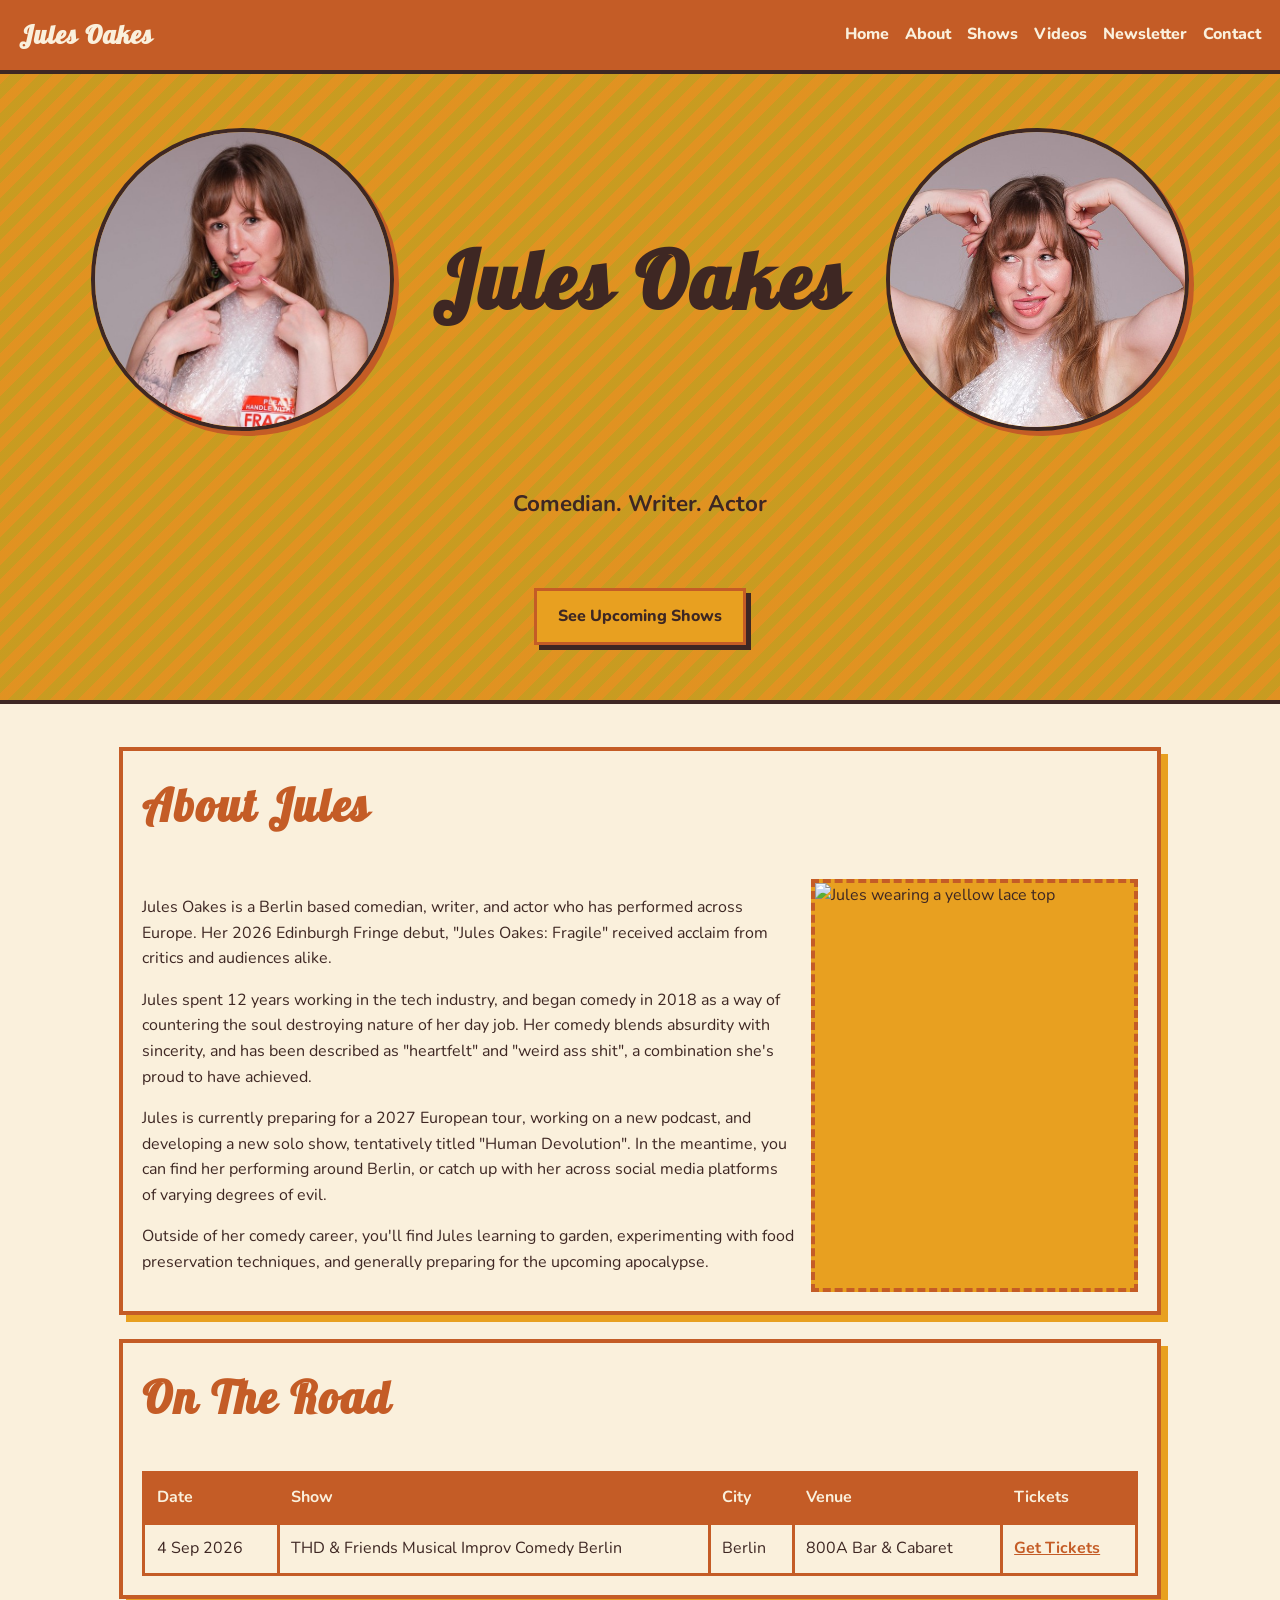
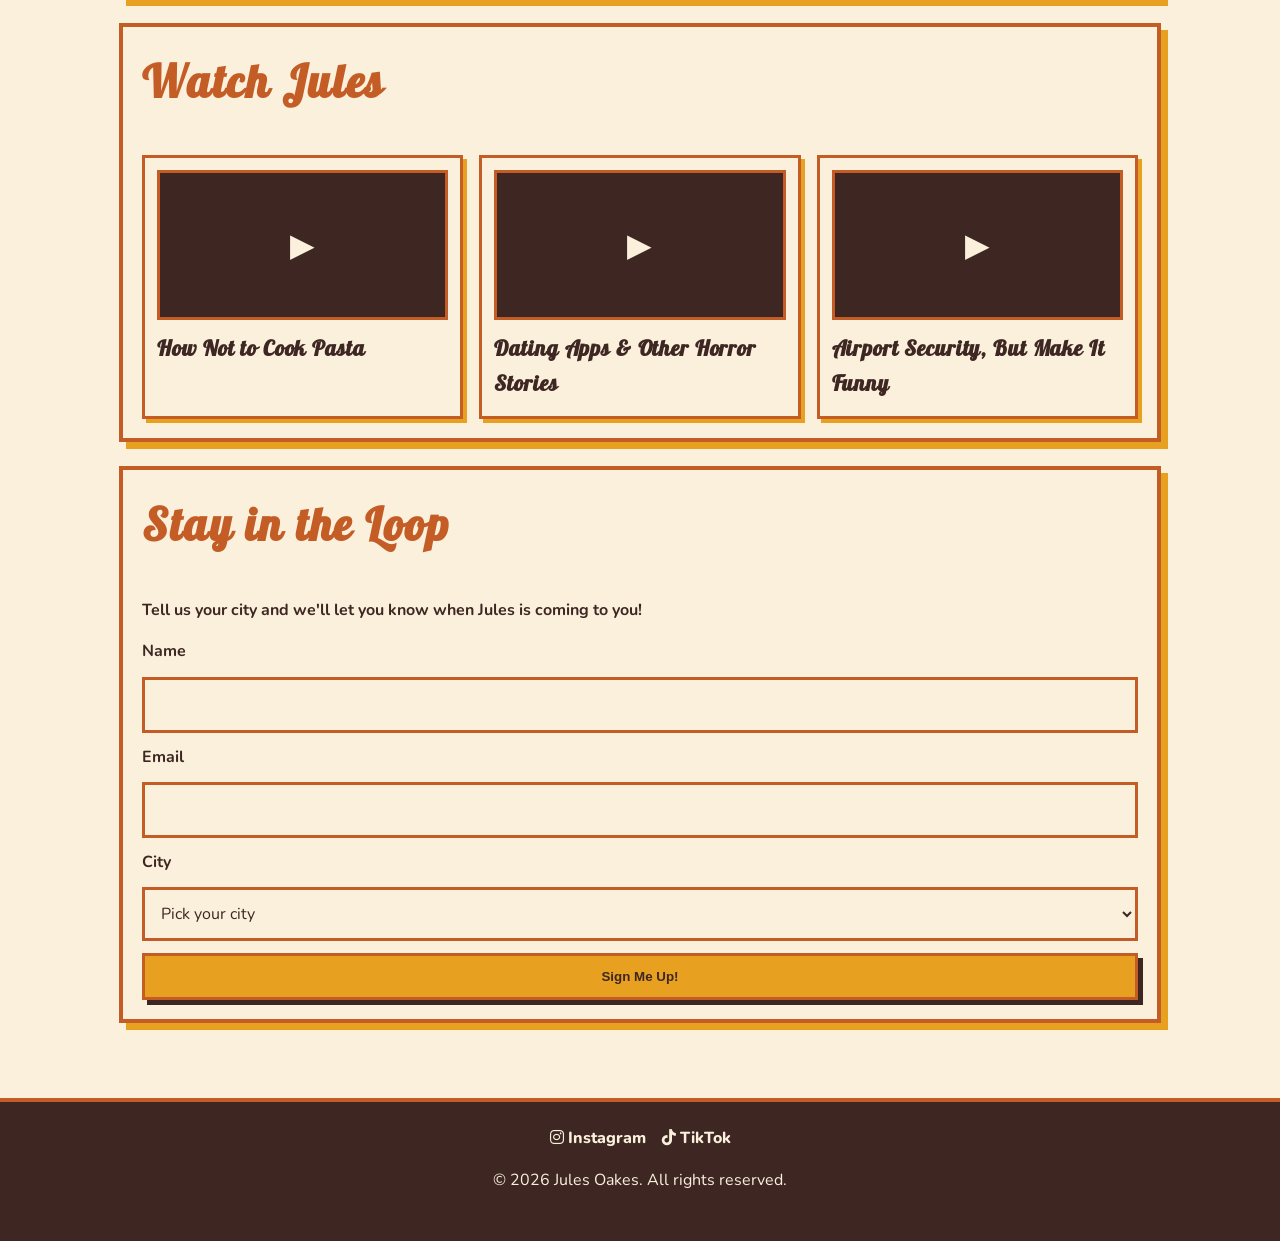
==== index.html @ b09f4544 "updates" ====
<!doctype html>
<html lang="en">
  <head>
    <meta charset="UTF-8" />
    <meta name="viewport" content="width=device-width, initial-scale=1.0" />
    <title>Jules Oakes | Standup Comedian</title>
    <link rel="preconnect" href="https://fonts.googleapis.com" />
    <link rel="preconnect" href="https://fonts.gstatic.com" crossorigin />
    <link
      href="https://fonts.googleapis.com/css2?family=Lobster&family=Nunito:wght@400;600;800&display=swap"
      rel="stylesheet"
    />
    <link
      rel="stylesheet"
      href="https://cdnjs.cloudflare.com/ajax/libs/font-awesome/6.7.2/css/all.min.css"
      integrity="sha512-Evv84Mr4kqVGRNSgIGL/F/aIDqQb7xQ2vcrdIwxfjThSH8CSR7PBEakCr51Ck+w+/U6swU2Im1vVX0SVk9ABhg=="
      crossorigin="anonymous"
      referrerpolicy="no-referrer"
    />
    <link rel="stylesheet" href="style.css" />
  </head>
  <body>
    <header id="home">
      <nav class="site-nav">
        <a class="logo" href="#home">Jules Oakes</a>
        <ul>
          <li><a href="#home">Home</a></li>
          <li><a href="#about">About</a></li>
          <li><a href="#shows">Shows</a></li>
          <li><a href="#videos">Videos</a></li>
          <li><a href="#newsletter">Newsletter</a></li>
          <li><a href="#contact">Contact</a></li>
        </ul>
      </nav>
      <section class="hero">
        <div class="hero-title">
          <img src="images/left-headshot.jpg" alt="" aria-hidden="true" />
          <h1>Jules Oakes</h1>
          <img src="images/right-headshot.jpg" alt="" aria-hidden="true" />
        </div>
        <p>Comedian. Writer. Actor</p>
        <a class="cta-button" href="#shows">See Upcoming Shows</a>
      </section>
    </header>

    <main>
      <section id="about" class="panel">
        <h2>About Jules</h2>
        <div class="about-content">
          <div>
            <p>
             Jules Oakes is a Berlin based comedian, writer, and actor who has performed across Europe.
             Her 2026 Edinburgh Fringe debut, "Jules Oakes: Fragile" received acclaim from critics and
             audiences alike.
            </p>
            <p>
              Jules spent 12 years working in the tech industry, and began comedy in 2018 as
              a way of countering the soul destroying nature of her day job. Her comedy blends 
               absurdity with sincerity, and has been described as "heartfelt" and "weird ass shit",
              a combination she's proud to have achieved.
            </p>
            <p>
              Jules is currently preparing for a 2027 European tour, working on a new podcast, 
              and developing a new solo show, tentatively titled "Human Devolution". In the meantime, 
              you can find her performing around Berlin, or catch up with her across social media platforms 
              of varying degrees of evil.
            </p>
            <p>
              Outside of her comedy career, you'll find Jules learning to garden, experimenting with food preservation 
              techniques, and generally preparing for the upcoming apocalypse.
            </p>
          </div>
          <div class="photo-placeholder">
            <img src="images/yellow-lace.JPG" alt="Jules wearing a yellow lace top" />
          </div>
        </div>
      </section>

      <section id="shows" class="panel">
        <h2>On The Road</h2>
        <div class="show-table-wrap">
          <table>
            <thead>
              <tr>
                <th>Date</th>
                <th>Show</th>
                <th>City</th>
                <th>Venue</th>
                <th>Tickets</th>
              </tr>
            </thead>
            <tbody id="show-list">
              <tr>
                <td colspan="5">Loading shows...</td>
              </tr>
            </tbody>
          </table>
        </div>
      </section>

      <section id="videos" class="panel">
        <h2>Watch Jules</h2>
        <div class="video-grid">
          <article class="video-card">
            <div class="video-screen">
              <button class="play-button" type="button" aria-label="Play: How Not to Cook Pasta">
                ▶
              </button>
            </div>
            <h3>How Not to Cook Pasta</h3>
          </article>
          <article class="video-card">
            <div class="video-screen">
              <button
                class="play-button"
                type="button"
                aria-label="Play: Dating Apps &amp; Other Horror Stories"
              >
                ▶
              </button>
            </div>
            <h3>Dating Apps & Other Horror Stories</h3>
          </article>
          <article class="video-card">
            <div class="video-screen">
              <button
                class="play-button"
                type="button"
                aria-label="Play: Airport Security, But Make It Funny"
              >
                ▶
              </button>
            </div>
            <h3>Airport Security, But Make It Funny</h3>
          </article>
        </div>
      </section>

      <section id="newsletter" class="panel">
        <h2>Stay in the Loop</h2>
        <p class="subtext">
          Tell us your city and we'll let you know when Jules is coming to you!
        </p>
        <form action="#" method="post">
          <label for="name">Name</label>
          <input id="name" name="name" type="text" required />

          <label for="email">Email</label>
          <input id="email" name="email" type="email" required />

          <label for="city">City</label>
          <select id="city" name="city" required>
            <option value="">Pick your city</option>
            <option>London</option>
            <option>Manchester</option>
            <option>Edinburgh</option>
            <option>Dublin</option>
            <option>NYC</option>
            <option>Other</option>
          </select>

          <button class="form-submit" type="submit">Sign Me Up!</button>
        </form>
      </section>
    </main>

    <footer id="contact">
      <div class="social-links">
        <a href="https://www.instagram.com/julesoakes" target="_blank" rel="noreferrer">
          <i class="fa-brands fa-instagram" aria-hidden="true"></i>
          Instagram
        </a>
        <a href="https://www.tiktok.com/@julesoakes" target="_blank" rel="noreferrer">
          <i class="fa-brands fa-tiktok" aria-hidden="true"></i>
          TikTok
        </a>
      </div>
      <p>© 2026 Jules Oakes. All rights reserved.</p>
    </footer>
    <script>
      fetch("shows.html")
        .then((response) => response.text())
        .then((shows) => {
          document.querySelector("#show-list").innerHTML = shows;
        });
    </script>
  </body>
</html>
---- style.css ----
:root {
  --primary: #e8a020;
  --secondary: #c45c26;
  --accent: #e8a020;
  --accent-dark: #c45c26;
  --dark: #3e2723;
  --light: #faf0dc;
}

* {
  box-sizing: border-box;
}

html {
  scroll-behavior: smooth;
}

body {
  margin: 0;
  font-family: "Nunito", sans-serif;
  color: var(--dark);
  background: var(--light);
  line-height: 1.6;
}

h1,
h2,
h3,
.logo {
  font-family: "Lobster", cursive;
  letter-spacing: 0.04em;
}

.site-nav {
  position: sticky;
  top: 0;
  z-index: 20;
  display: flex;
  align-items: center;
  justify-content: space-between;
  gap: 1rem;
  padding: 0.9rem 1.2rem;
  border-bottom: 4px solid var(--dark);
  background: var(--secondary);
}

.logo {
  color: var(--light);
  font-size: 1.6rem;
  text-decoration: none;
}

.site-nav ul {
  margin: 0;
  padding: 0;
  display: flex;
  flex-wrap: wrap;
  list-style: none;
  gap: 1rem;
}

.site-nav a {
  color: var(--light);
  text-decoration: none;
  font-weight: 800;
}

.site-nav a:hover {
  color: var(--accent);
}

.hero {
  min-height: 70vh;
  display: grid;
  place-items: center;
  text-align: center;
  padding: 2rem 1rem;
  border-bottom: 4px solid var(--dark);
  background-color: var(--primary);
  background-image:
    radial-gradient(circle at 20% 20%, rgba(250, 240, 220, 0.5) 0 25px, transparent 26px),
    radial-gradient(circle at 80% 30%, rgba(232, 160, 32, 0.45) 0 40px, transparent 41px),
    repeating-linear-gradient(-45deg, rgba(196, 92, 38, 0.2), rgba(196, 92, 38, 0.2) 10px, rgba(107, 142, 35, 0.25) 10px, rgba(107, 142, 35, 0.25) 20px);
}

.hero-title {
  display: flex;
  align-items: center;
  justify-content: center;
  gap: clamp(0.75rem, 3vw, 2.5rem);
}

.hero-title img {
  width: clamp(9rem, 27vw, 18.9rem);
  aspect-ratio: 1;
  flex: 0 0 auto;
  object-fit: cover;
  border: 4px solid var(--dark);
  border-radius: 50%;
  box-shadow: 5px 5px 0 var(--secondary);
}

.hero h1 {
  margin: 0;
  font-size: clamp(2.7rem, 8vw, 5rem);
}

.hero p {
  margin: 0.6rem 0 1.3rem;
  font-size: clamp(1.05rem, 2.2vw, 1.4rem);
  font-weight: 700;
}

.cta-button,
.form-submit {
  border: 3px solid var(--accent-dark);
  background: var(--accent);
  color: var(--dark);
  padding: 0.8rem 1.3rem;
  font-weight: 800;
  text-decoration: none;
  box-shadow: 5px 5px 0 var(--dark);
  transition: transform 0.15s ease, box-shadow 0.15s ease, background 0.15s ease;
  cursor: pointer;
}

.cta-button:hover,
.form-submit:hover {
  transform: translate(2px, 2px);
  box-shadow: 3px 3px 0 var(--dark);
  background: var(--accent-dark);
  color: var(--dark);
}

main {
  width: min(100%, 1080px);
  margin: 0 auto;
  padding: 1.2rem;
}

.panel {
  background: var(--light);
  border: 4px solid var(--secondary);
  box-shadow: 7px 7px 0 var(--primary);
  margin: 1.5rem 0;
  padding: 1.2rem;
}

h2 {
  font-size: clamp(2rem, 4.5vw, 2.8rem);
  margin-top: 0;
  color: var(--secondary);
}

.about-content {
  display: grid;
  grid-template-columns: 2fr 1fr;
  gap: 1rem;
  align-items: stretch;
}

.photo-placeholder {
  min-height: 220px;
  display: grid;
  place-items: center;
  overflow: hidden;
  border: 4px dashed var(--secondary);
  background: var(--primary);
  color: var(--dark);
}

.photo-placeholder img {
  width: 100%;
  height: 100%;
  min-height: 220px;
  object-fit: cover;
}

.show-table-wrap {
  overflow-x: auto;
}

table {
  width: 100%;
  border-collapse: collapse;
}

th,
td {
  border: 3px solid var(--secondary);
  padding: 0.7rem;
  text-align: left;
}

th {
  background: var(--secondary);
  color: var(--light);
}

td a {
  color: var(--secondary);
  font-weight: 700;
}

td a:hover {
  color: var(--dark);
}

.video-grid {
  display: grid;
  gap: 1rem;
  grid-template-columns: repeat(3, minmax(0, 1fr));
}

.video-card {
  border: 3px solid var(--secondary);
  padding: 0.75rem;
  background: var(--light);
  box-shadow: 4px 4px 0 var(--primary);
}

.video-screen {
  height: 150px;
  display: grid;
  place-items: center;
  background: var(--dark);
  color: var(--light);
  border: 3px solid var(--secondary);
}

.play-button {
  border: 0;
  background: transparent;
  color: var(--light);
  padding: 0;
  box-shadow: none;
  font-size: 2rem;
}

.video-card h3 {
  margin: 0.7rem 0 0.2rem;
  font-size: 1.35rem;
}

.subtext {
  margin-top: 0;
  font-weight: 700;
}

form {
  display: grid;
  gap: 0.75rem;
}

label {
  font-weight: 700;
}

input,
select {
  padding: 0.75rem;
  border: 3px solid var(--secondary);
  background: var(--light);
  color: var(--dark);
  font: inherit;
}

footer {
  border-top: 4px solid var(--secondary);
  margin-top: 2rem;
  padding: 1.5rem 1rem 2rem;
  text-align: center;
  background: var(--dark);
  color: var(--light);
}

.social-links {
  display: flex;
  justify-content: center;
  gap: 1rem;
  flex-wrap: wrap;
  margin-bottom: 0.8rem;
}

.social-links a {
  color: var(--light);
  font-weight: 800;
  text-decoration: none;
}

.social-links a:hover {
  color: var(--accent);
}

@media (max-width: 860px) {
  .about-content {
    grid-template-columns: 1fr;
  }

  .video-grid {
    grid-template-columns: 1fr;
  }
}

@media (max-width: 560px) {
  .hero-title {
    gap: 0.55rem;
  }

  .hero-title img {
    width: 8.1rem;
    border-width: 3px;
    box-shadow: 3px 3px 0 var(--secondary);
  }

  .hero h1 {
    font-size: clamp(2.25rem, 12vw, 3.3rem);
  }
}
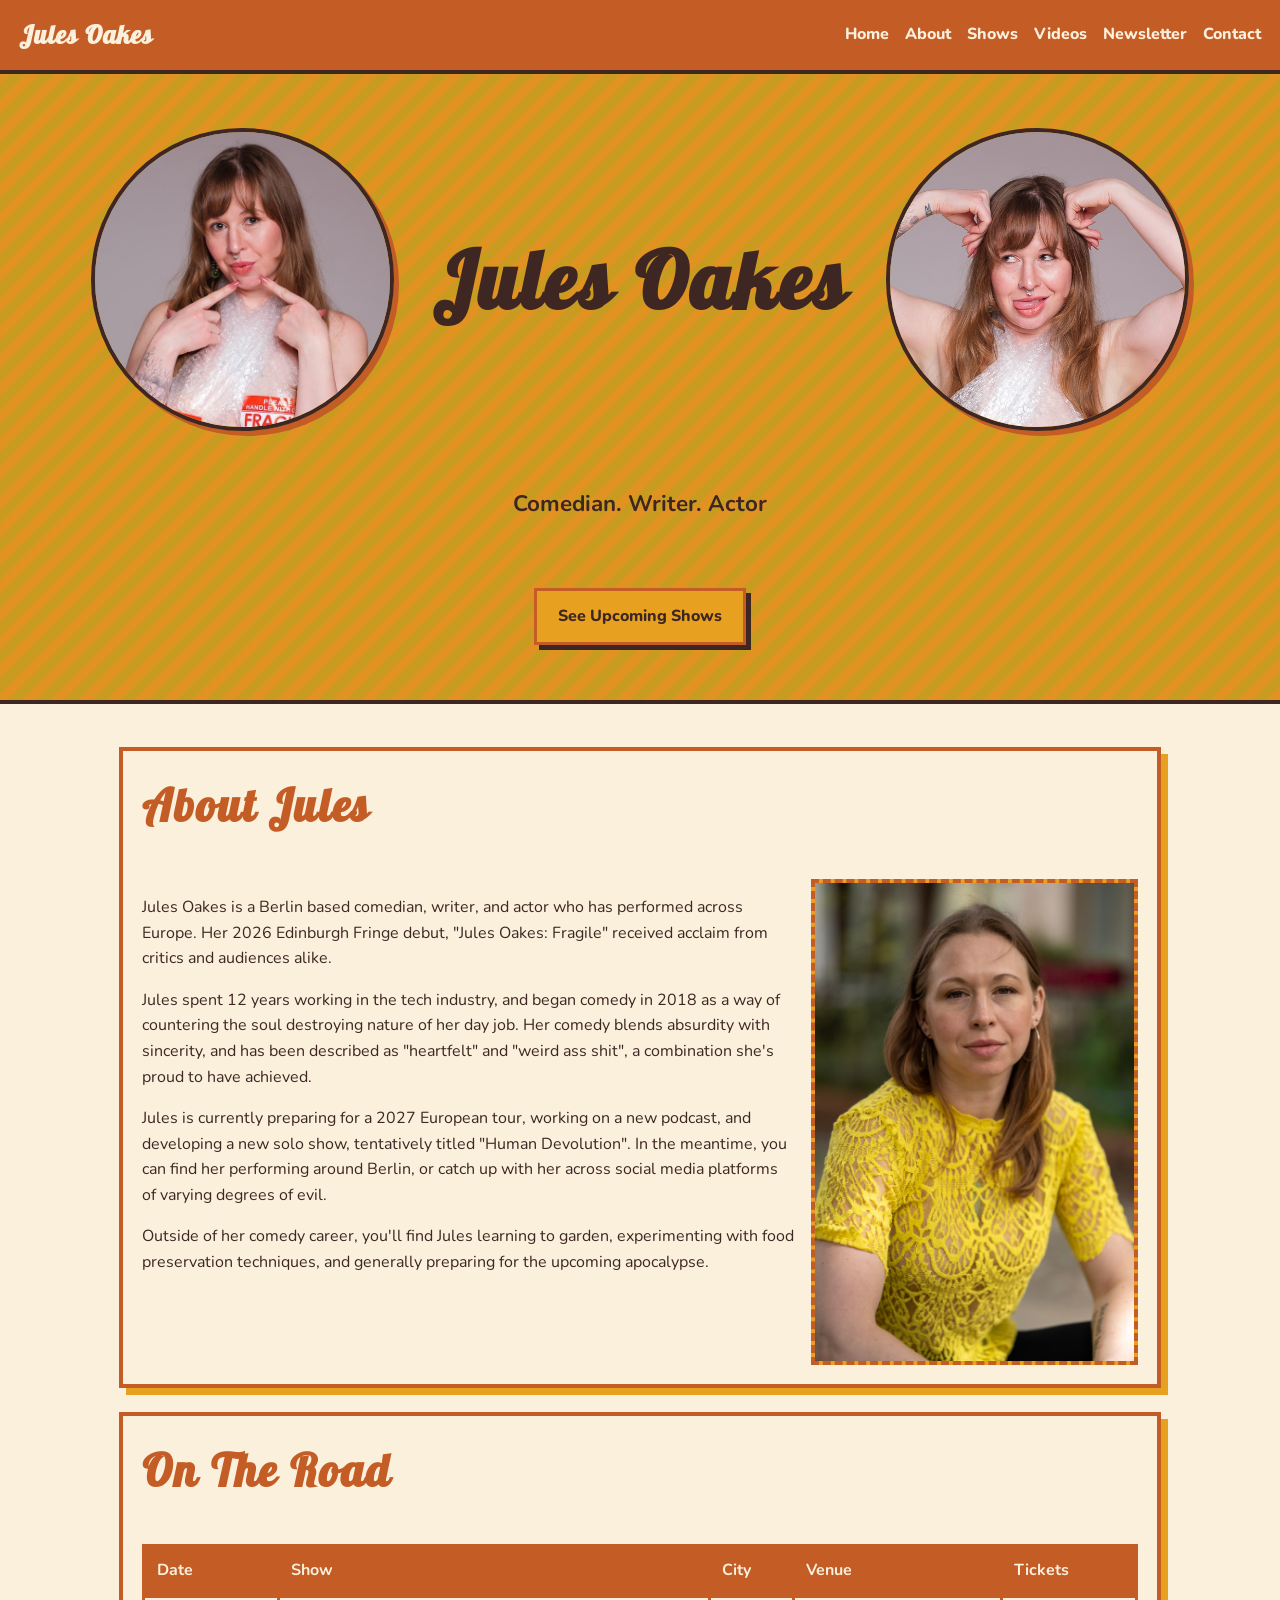
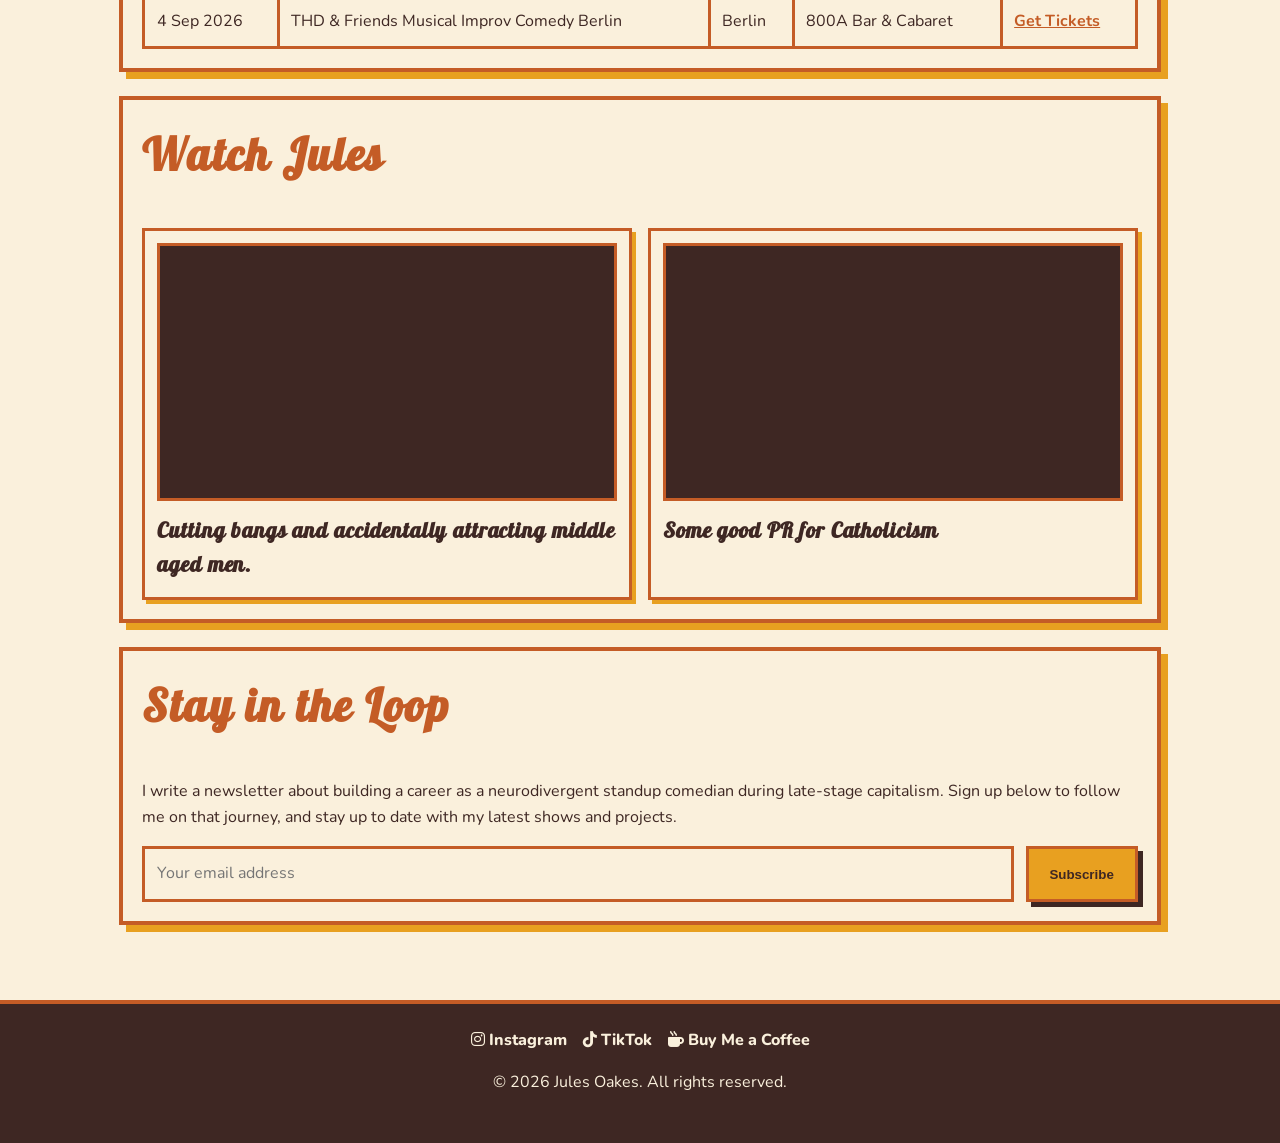
==== commit fb735799: "MVP" ====
--- a/index.html
+++ b/index.html
@@ -103,63 +103,50 @@
         <div class="video-grid">
           <article class="video-card">
             <div class="video-screen">
-              <button class="play-button" type="button" aria-label="Play: How Not to Cook Pasta">
-                ▶
-              </button>
+              <iframe
+                src="https://www.youtube.com/embed/CLlQOp0TzBA?origin=https%3A%2F%2Fjulesoakes.com"
+                title="Jules Oakes video"
+                referrerpolicy="strict-origin-when-cross-origin"
+                allow="accelerometer; autoplay; clipboard-write; encrypted-media; gyroscope; picture-in-picture; web-share"
+                allowfullscreen
+              ></iframe>
             </div>
-            <h3>How Not to Cook Pasta</h3>
+            <h3>Cutting bangs and accidentally attracting middle aged men.</h3>
           </article>
           <article class="video-card">
             <div class="video-screen">
-              <button
-                class="play-button"
-                type="button"
-                aria-label="Play: Dating Apps &amp; Other Horror Stories"
-              >
-                ▶
-              </button>
+              <iframe
+                src="https://www.youtube.com/embed/i1a2m_z-JVY?origin=https%3A%2F%2Fjulesoakes.com"
+                title="Jules Oakes video"
+                referrerpolicy="strict-origin-when-cross-origin"
+                allow="accelerometer; autoplay; clipboard-write; encrypted-media; gyroscope; picture-in-picture; web-share"
+                allowfullscreen
+              ></iframe>
             </div>
-            <h3>Dating Apps & Other Horror Stories</h3>
-          </article>
-          <article class="video-card">
-            <div class="video-screen">
-              <button
-                class="play-button"
-                type="button"
-                aria-label="Play: Airport Security, But Make It Funny"
-              >
-                ▶
-              </button>
-            </div>
-            <h3>Airport Security, But Make It Funny</h3>
+            <h3>Some good PR for Catholicism</h3>
           </article>
         </div>
       </section>
 
       <section id="newsletter" class="panel">
         <h2>Stay in the Loop</h2>
-        <p class="subtext">
-          Tell us your city and we'll let you know when Jules is coming to you!
-        </p>
-        <form action="#" method="post">
-          <label for="name">Name</label>
-          <input id="name" name="name" type="text" required />
-
-          <label for="email">Email</label>
-          <input id="email" name="email" type="email" required />
-
-          <label for="city">City</label>
-          <select id="city" name="city" required>
-            <option value="">Pick your city</option>
-            <option>London</option>
-            <option>Manchester</option>
-            <option>Edinburgh</option>
-            <option>Dublin</option>
-            <option>NYC</option>
-            <option>Other</option>
-          </select>
-
-          <button class="form-submit" type="submit">Sign Me Up!</button>
+        <p>I write a newsletter about building a career as a neurodivergent standup comedian
+          during late-stage capitalism. Sign up below to follow me on that journey, and stay
+        up to date with my latest shows and projects.</p>
+        <form
+          class="newsletter-form"
+          action="https://autheticallyweird.substack.com/api/v1/free?nojs=true"
+          method="post"
+        >
+          <input
+            id="newsletter-email"
+            name="email"
+            type="email"
+            placeholder="Your email address"
+            aria-label="Email address"
+            required
+          />
+          <button class="form-submit" type="submit">Subscribe</button>
         </form>
       </section>
     </main>
@@ -174,6 +161,10 @@
           <i class="fa-brands fa-tiktok" aria-hidden="true"></i>
           TikTok
         </a>
+        <a href="https://buymeacoffee.com/julesoakes" target="_blank" rel="noreferrer">
+          <i class="fa-solid fa-mug-hot" aria-hidden="true"></i>
+          Buy Me a Coffee
+        </a>
       </div>
       <p>© 2026 Jules Oakes. All rights reserved.</p>
     </footer>
--- a/style.css
+++ b/style.css
@@ -209,7 +209,7 @@
 .video-grid {
   display: grid;
   gap: 1rem;
-  grid-template-columns: repeat(3, minmax(0, 1fr));
+  grid-template-columns: repeat(2, minmax(0, 1fr));
 }
 
 .video-card {
@@ -220,21 +220,16 @@
 }
 
 .video-screen {
-  height: 150px;
-  display: grid;
-  place-items: center;
+  aspect-ratio: 16 / 9;
+  overflow: hidden;
   background: var(--dark);
-  color: var(--light);
   border: 3px solid var(--secondary);
 }
 
-.play-button {
+.video-screen iframe {
+  width: 100%;
+  height: 100%;
   border: 0;
-  background: transparent;
-  color: var(--light);
-  padding: 0;
-  box-shadow: none;
-  font-size: 2rem;
 }
 
 .video-card h3 {
@@ -245,6 +240,21 @@
 .subtext {
   margin-top: 0;
   font-weight: 700;
+}
+
+.newsletter-form {
+  display: flex;
+  align-items: stretch;
+  gap: 0.75rem;
+}
+
+.newsletter-form input {
+  flex: 1;
+  min-width: 0;
+}
+
+.newsletter-form .form-submit {
+  white-space: nowrap;
 }
 
 form {
@@ -303,6 +313,10 @@
 }
 
 @media (max-width: 560px) {
+  .newsletter-form {
+    flex-direction: column;
+  }
+
   .hero-title {
     gap: 0.55rem;
   }
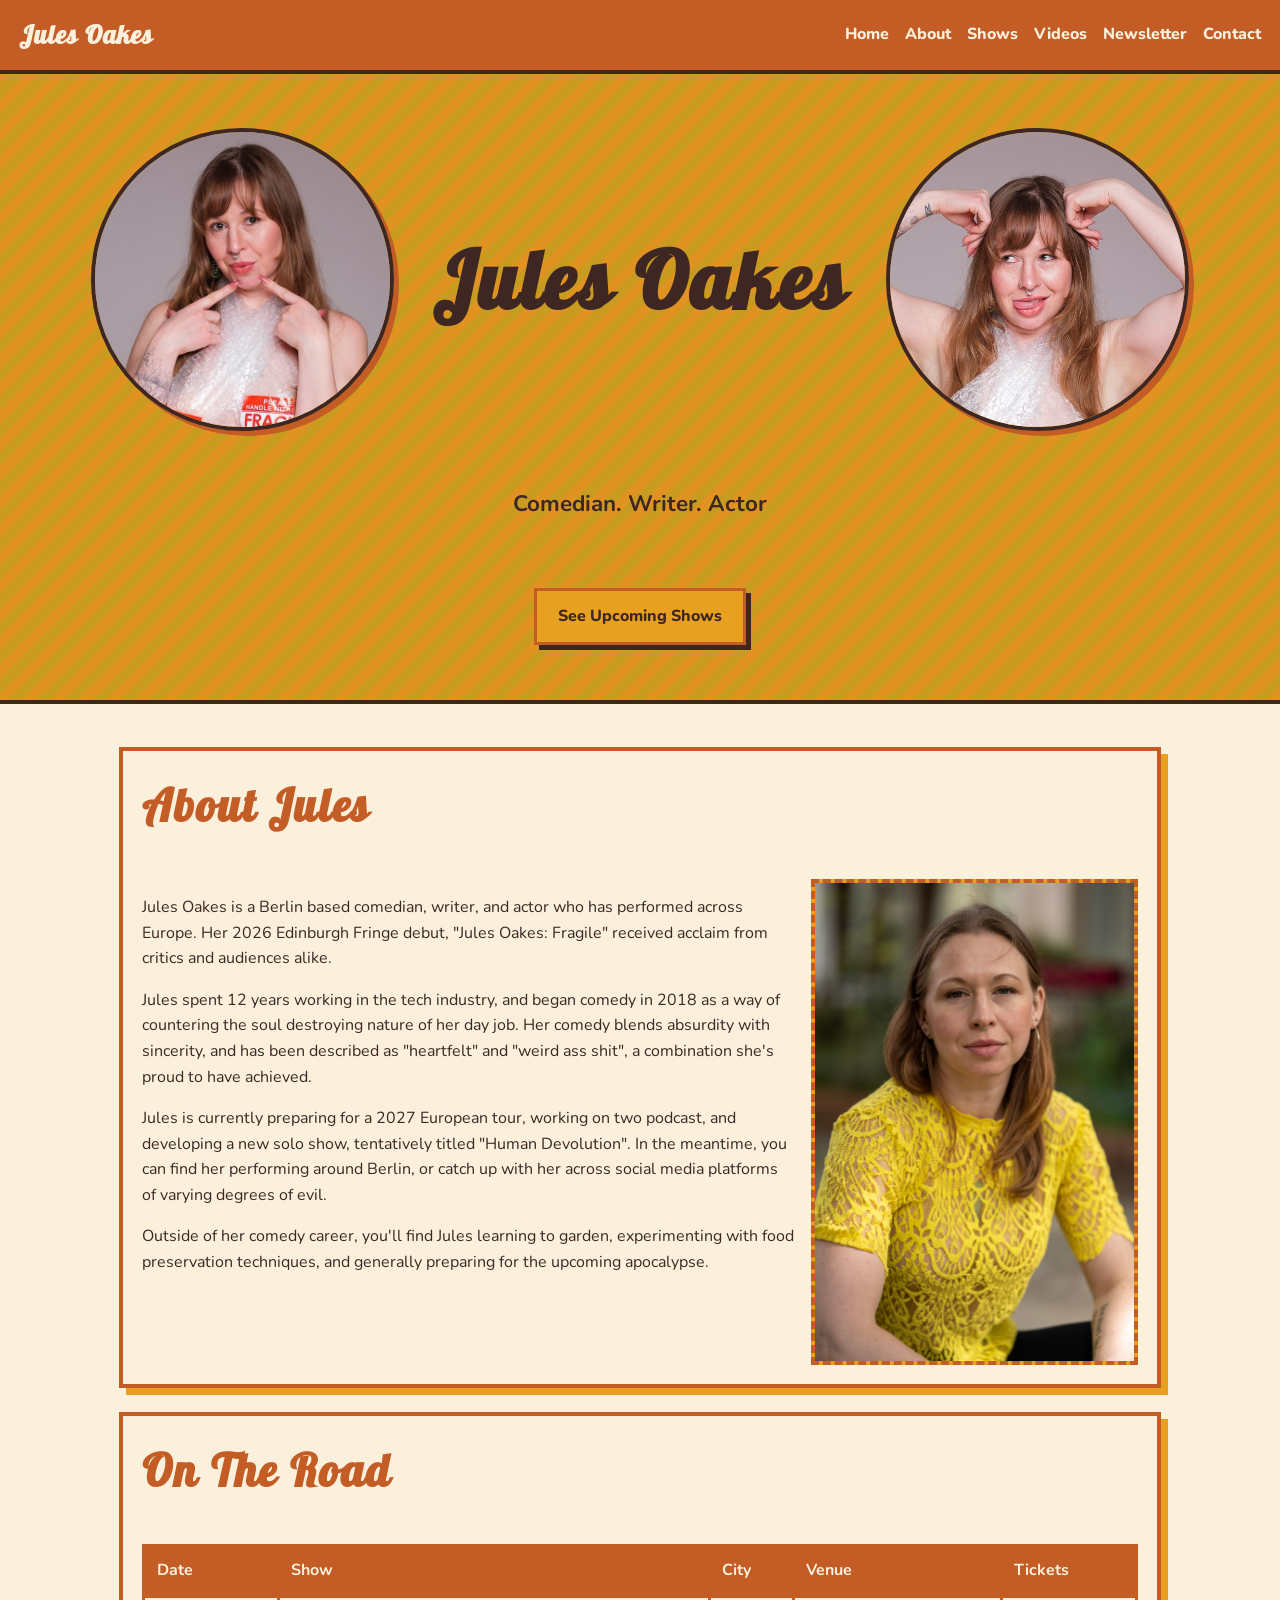
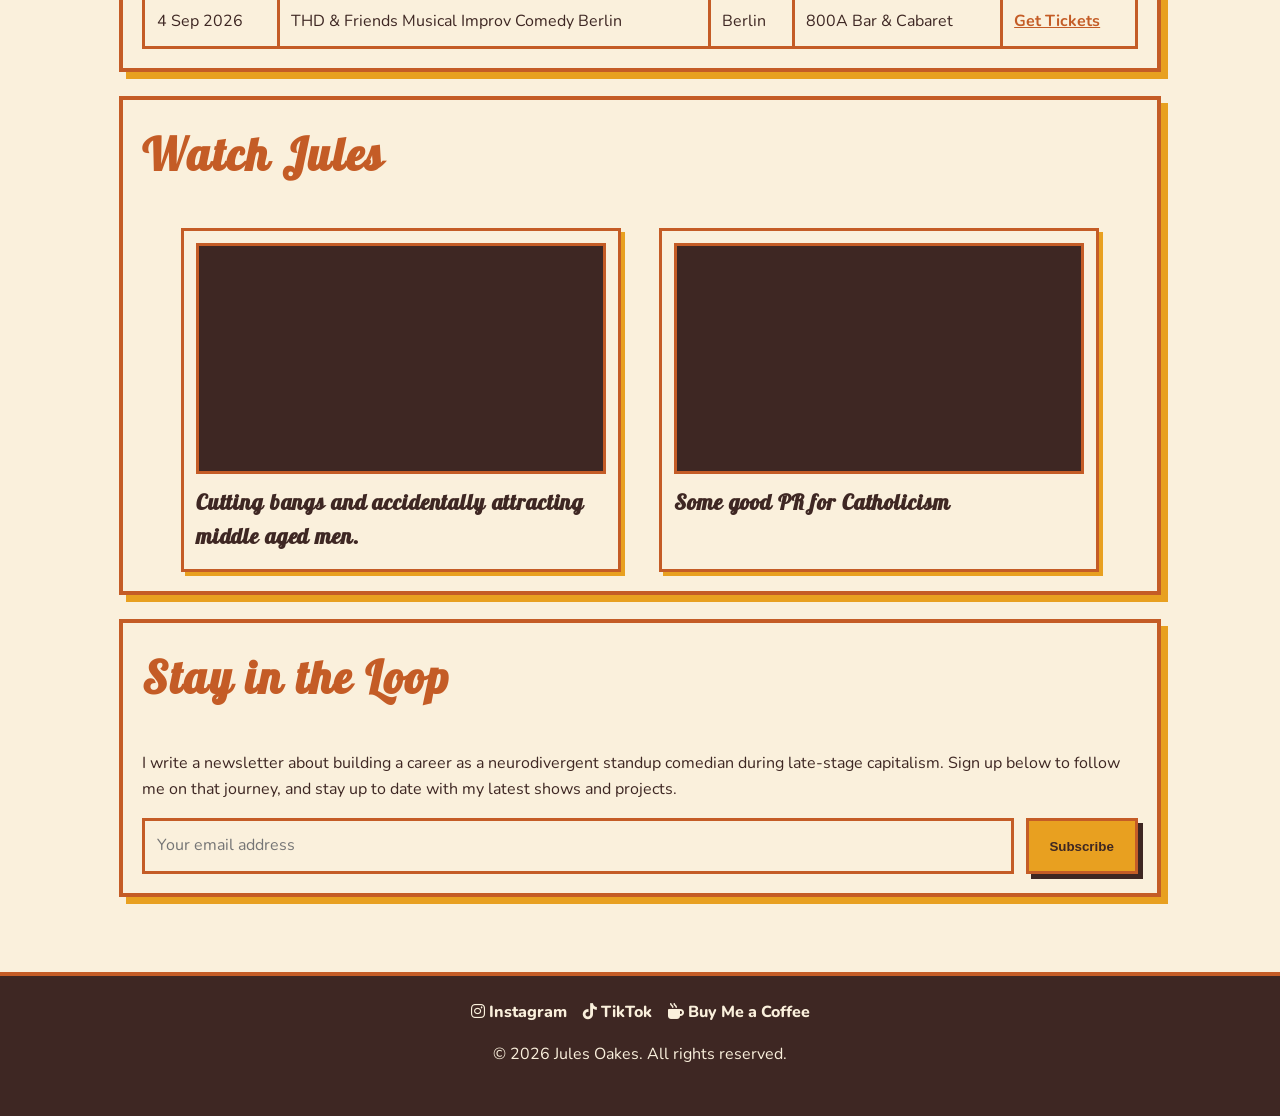
==== commit 88e1b050: "w" ====
--- a/index.html
+++ b/index.html
@@ -60,7 +60,7 @@
               a combination she's proud to have achieved.
             </p>
             <p>
-              Jules is currently preparing for a 2027 European tour, working on a new podcast, 
+              Jules is currently preparing for a 2027 European tour, working on two podcast, 
               and developing a new solo show, tentatively titled "Human Devolution". In the meantime, 
               you can find her performing around Berlin, or catch up with her across social media platforms 
               of varying degrees of evil.
--- a/style.css
+++ b/style.css
@@ -207,12 +207,13 @@
 }
 
 .video-grid {
-  display: grid;
-  gap: 1rem;
-  grid-template-columns: repeat(2, minmax(0, 1fr));
+  display: flex;
+  justify-content: space-evenly;
+  gap: 0;
 }
 
 .video-card {
+  flex: 0 1 440px;
   border: 3px solid var(--secondary);
   padding: 0.75rem;
   background: var(--light);
@@ -308,7 +309,8 @@
   }
 
   .video-grid {
-    grid-template-columns: 1fr;
+    flex-direction: column;
+    gap: 1rem;
   }
 }
 
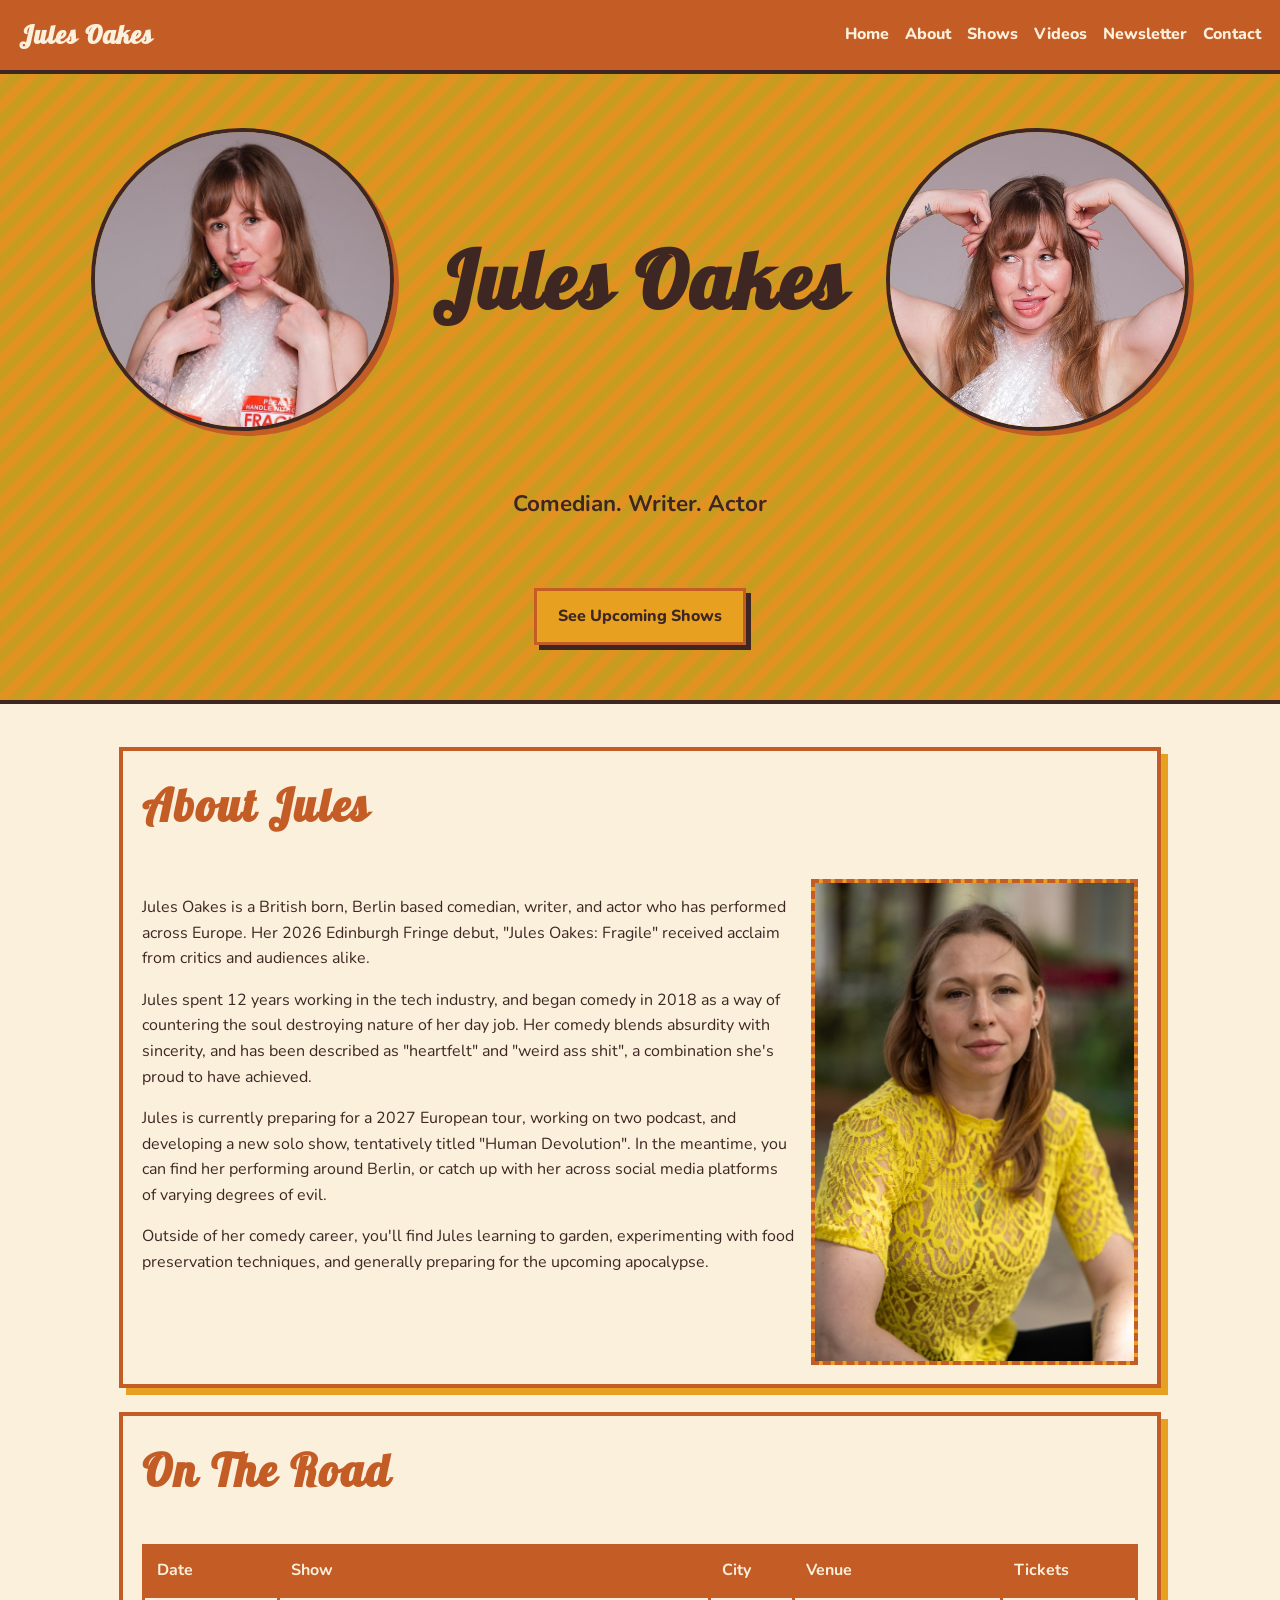
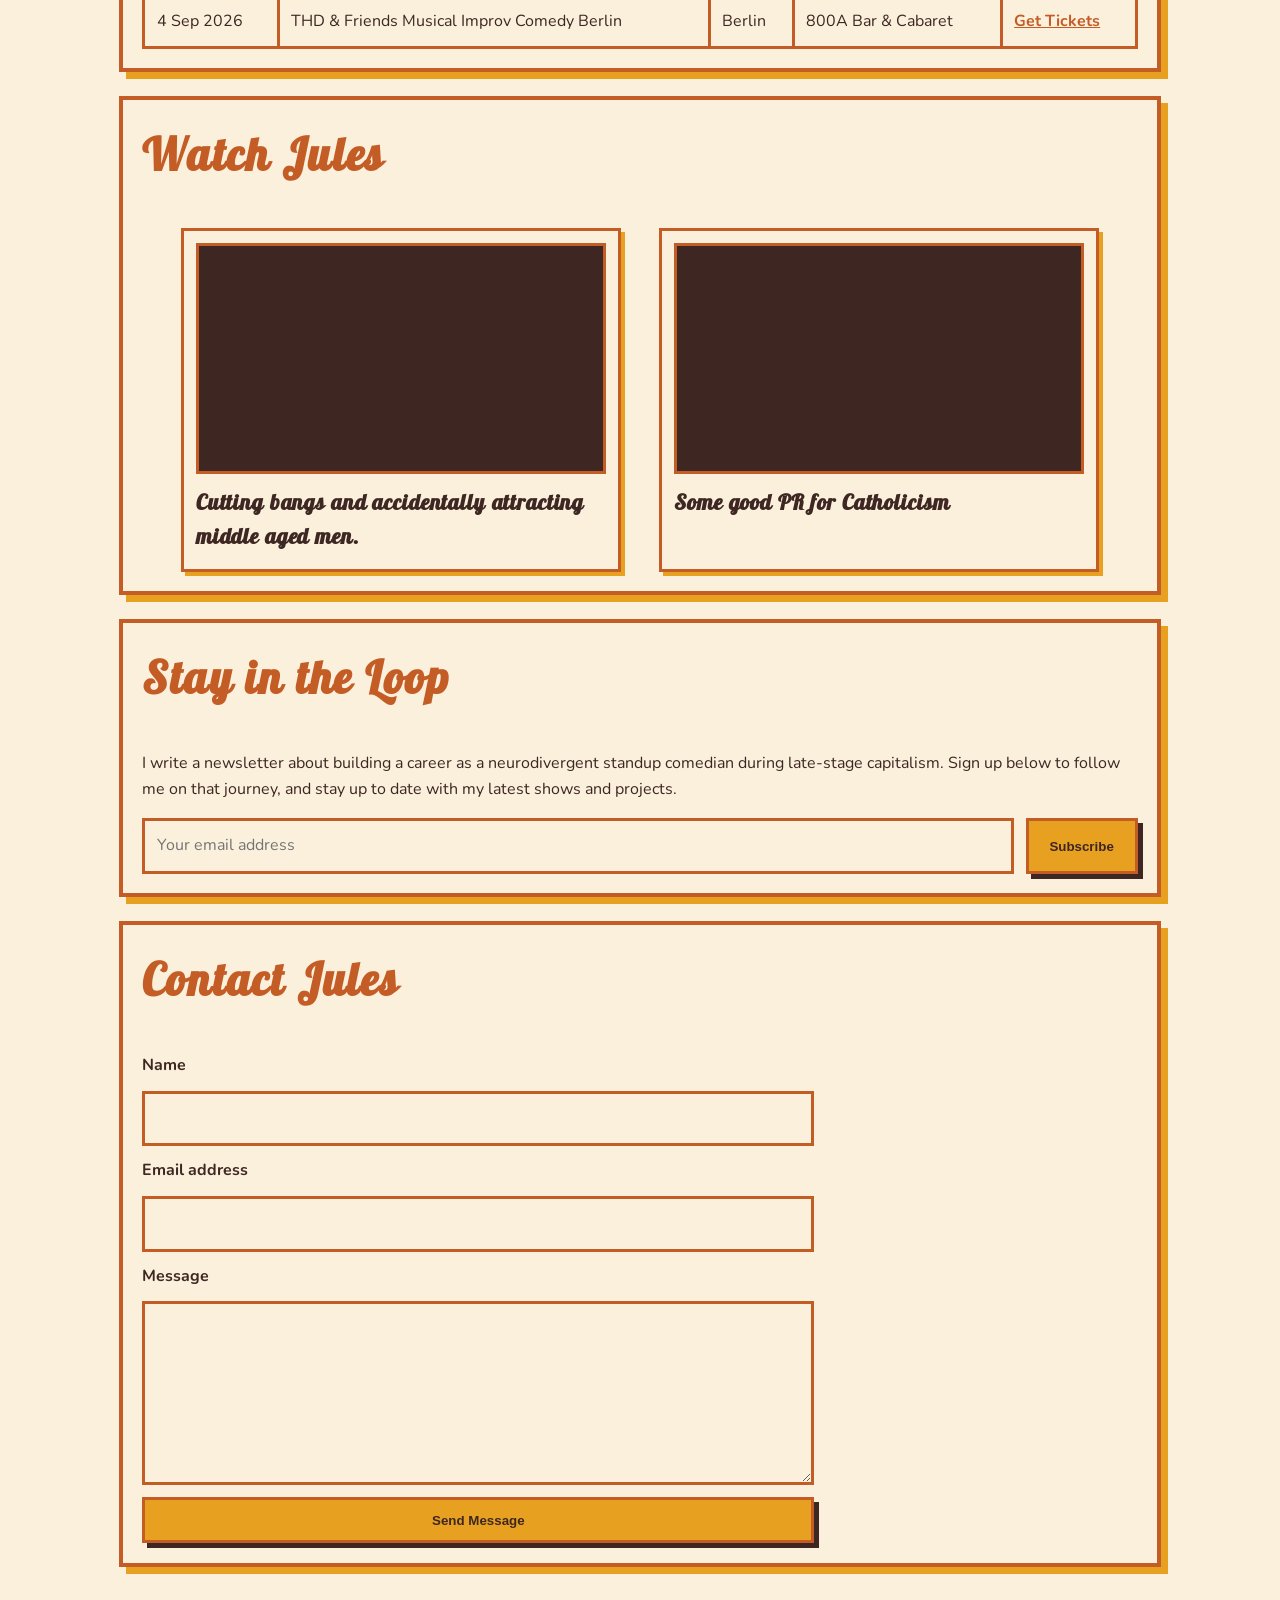
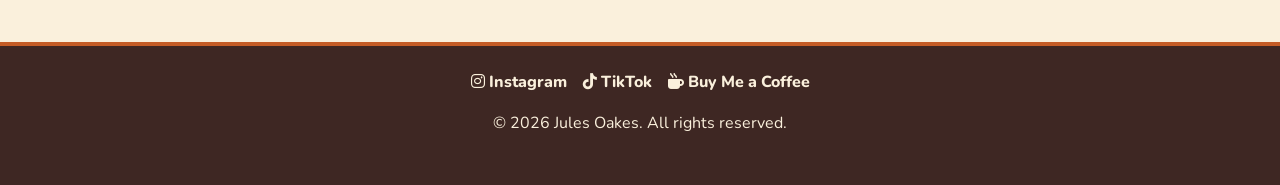
==== commit c4f5d3f4: "done" ====
--- a/index.html
+++ b/index.html
@@ -49,7 +49,7 @@
         <div class="about-content">
           <div>
             <p>
-             Jules Oakes is a Berlin based comedian, writer, and actor who has performed across Europe.
+             Jules Oakes is a British born, Berlin based comedian, writer, and actor who has performed across Europe.
              Her 2026 Edinburgh Fringe debut, "Jules Oakes: Fragile" received acclaim from critics and
              audiences alike.
             </p>
@@ -149,9 +149,24 @@
           <button class="form-submit" type="submit">Subscribe</button>
         </form>
       </section>
+
+      <section id="contact" class="panel">
+        <h2>Contact Jules</h2>
+        <form class="contact-form" action="https://formsubmit.co/bookings@julesoakes.com" method="post">
+          <input type="hidden" name="_subject" value="New message from julesoakes.com" />
+          <input type="hidden" name="_captcha" value="false" />
+          <label for="contact-name">Name</label>
+          <input id="contact-name" name="name" type="text" autocomplete="name" required />
+          <label for="contact-email">Email address</label>
+          <input id="contact-email" name="email" type="email" autocomplete="email" required />
+          <label for="contact-message">Message</label>
+          <textarea id="contact-message" name="message" rows="6" required></textarea>
+          <button class="form-submit" type="submit">Send Message</button>
+        </form>
+      </section>
     </main>
 
-    <footer id="contact">
+    <footer>
       <div class="social-links">
         <a href="https://www.instagram.com/julesoakes" target="_blank" rel="noreferrer">
           <i class="fa-brands fa-instagram" aria-hidden="true"></i>
--- a/style.css
+++ b/style.css
@@ -268,12 +268,21 @@
 }
 
 input,
-select {
+select,
+textarea {
   padding: 0.75rem;
   border: 3px solid var(--secondary);
   background: var(--light);
   color: var(--dark);
   font: inherit;
+}
+
+textarea {
+  resize: vertical;
+}
+
+.contact-form {
+  max-width: 42rem;
 }
 
 footer {
@@ -315,21 +324,39 @@
 }
 
 @media (max-width: 560px) {
+  .site-nav {
+    align-items: flex-start;
+    flex-direction: column;
+  }
+
+  .site-nav ul {
+    gap: 0.45rem 0.8rem;
+  }
+
+  .hero {
+    min-height: auto;
+    padding: 2.5rem 1rem 3rem;
+  }
+
   .newsletter-form {
     flex-direction: column;
   }
 
   .hero-title {
-    gap: 0.55rem;
+    flex-wrap: wrap;
+    gap: 0.75rem 1rem;
+    max-width: min(100%, 22rem);
   }
 
   .hero-title img {
-    width: 8.1rem;
+    width: min(40vw, 8.5rem);
     border-width: 3px;
     box-shadow: 3px 3px 0 var(--secondary);
   }
 
   .hero h1 {
+    flex: 0 0 100%;
+    order: -1;
     font-size: clamp(2.25rem, 12vw, 3.3rem);
   }
 }
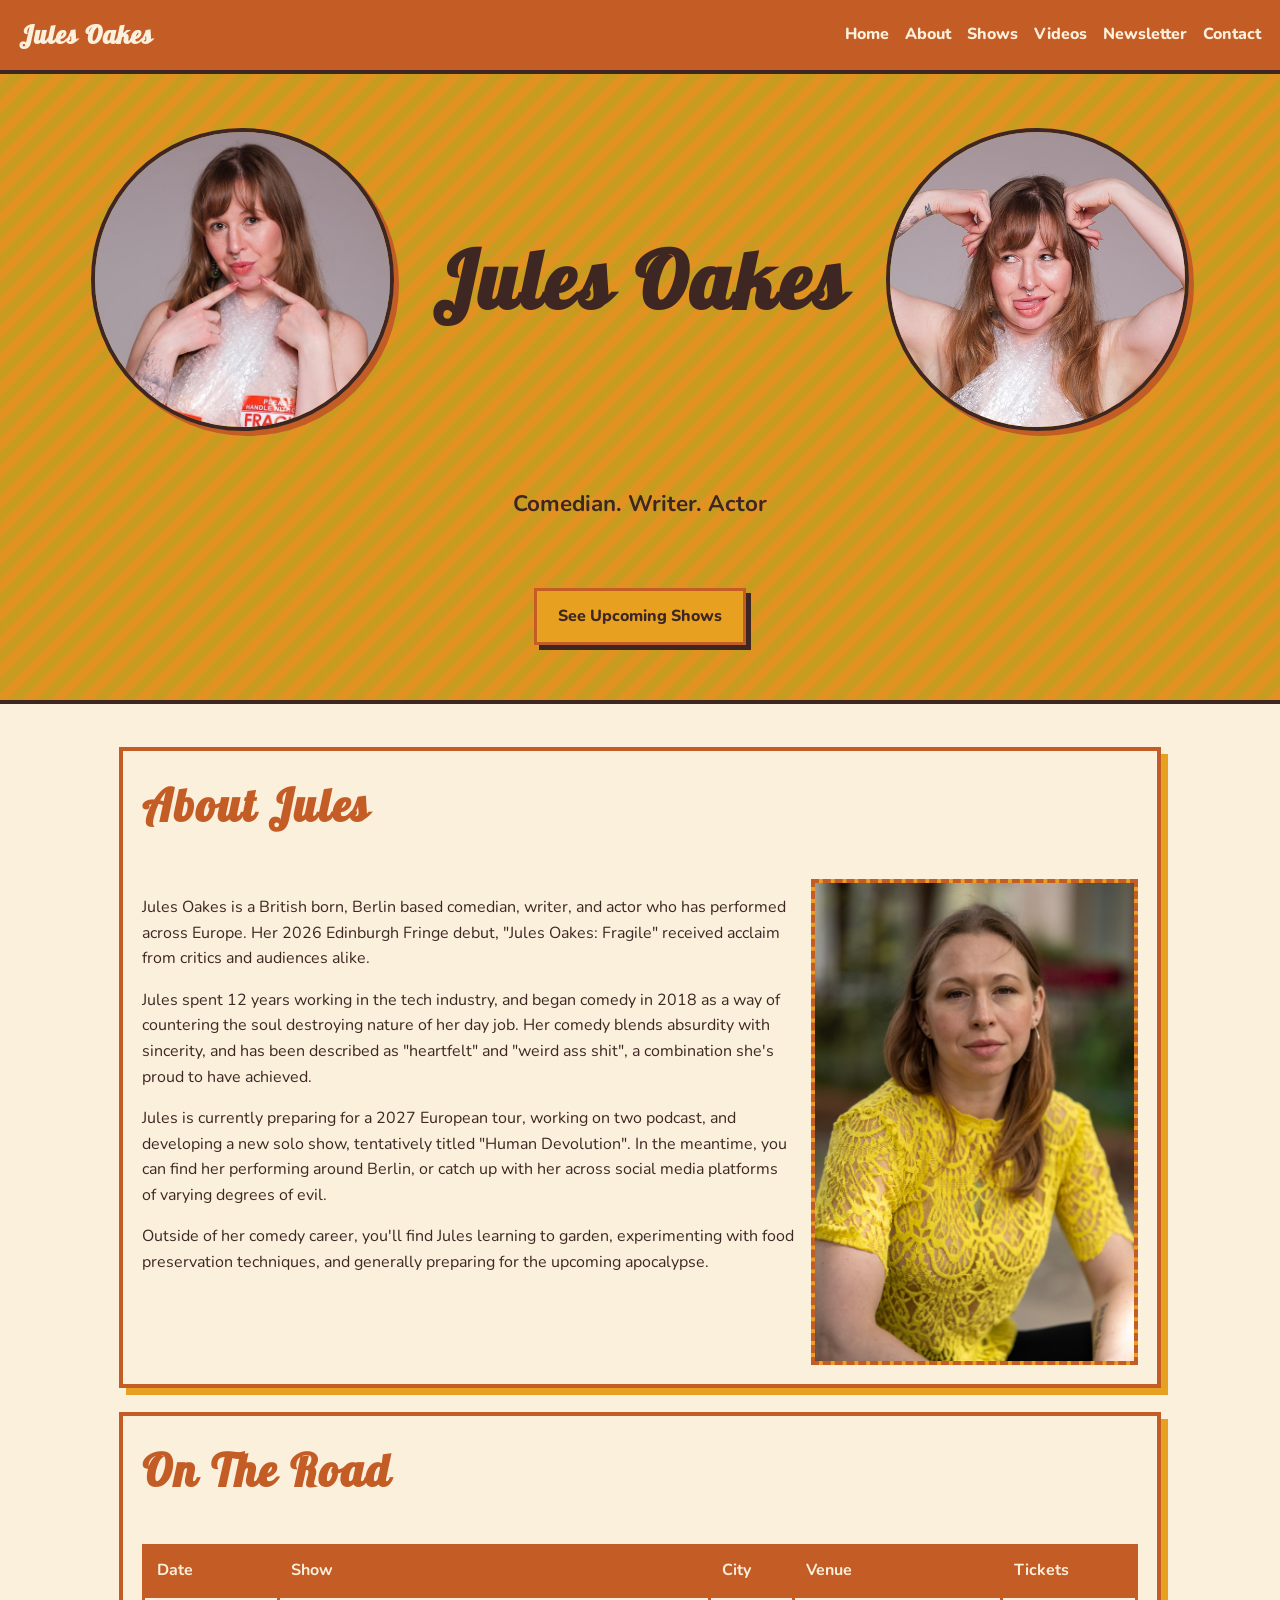
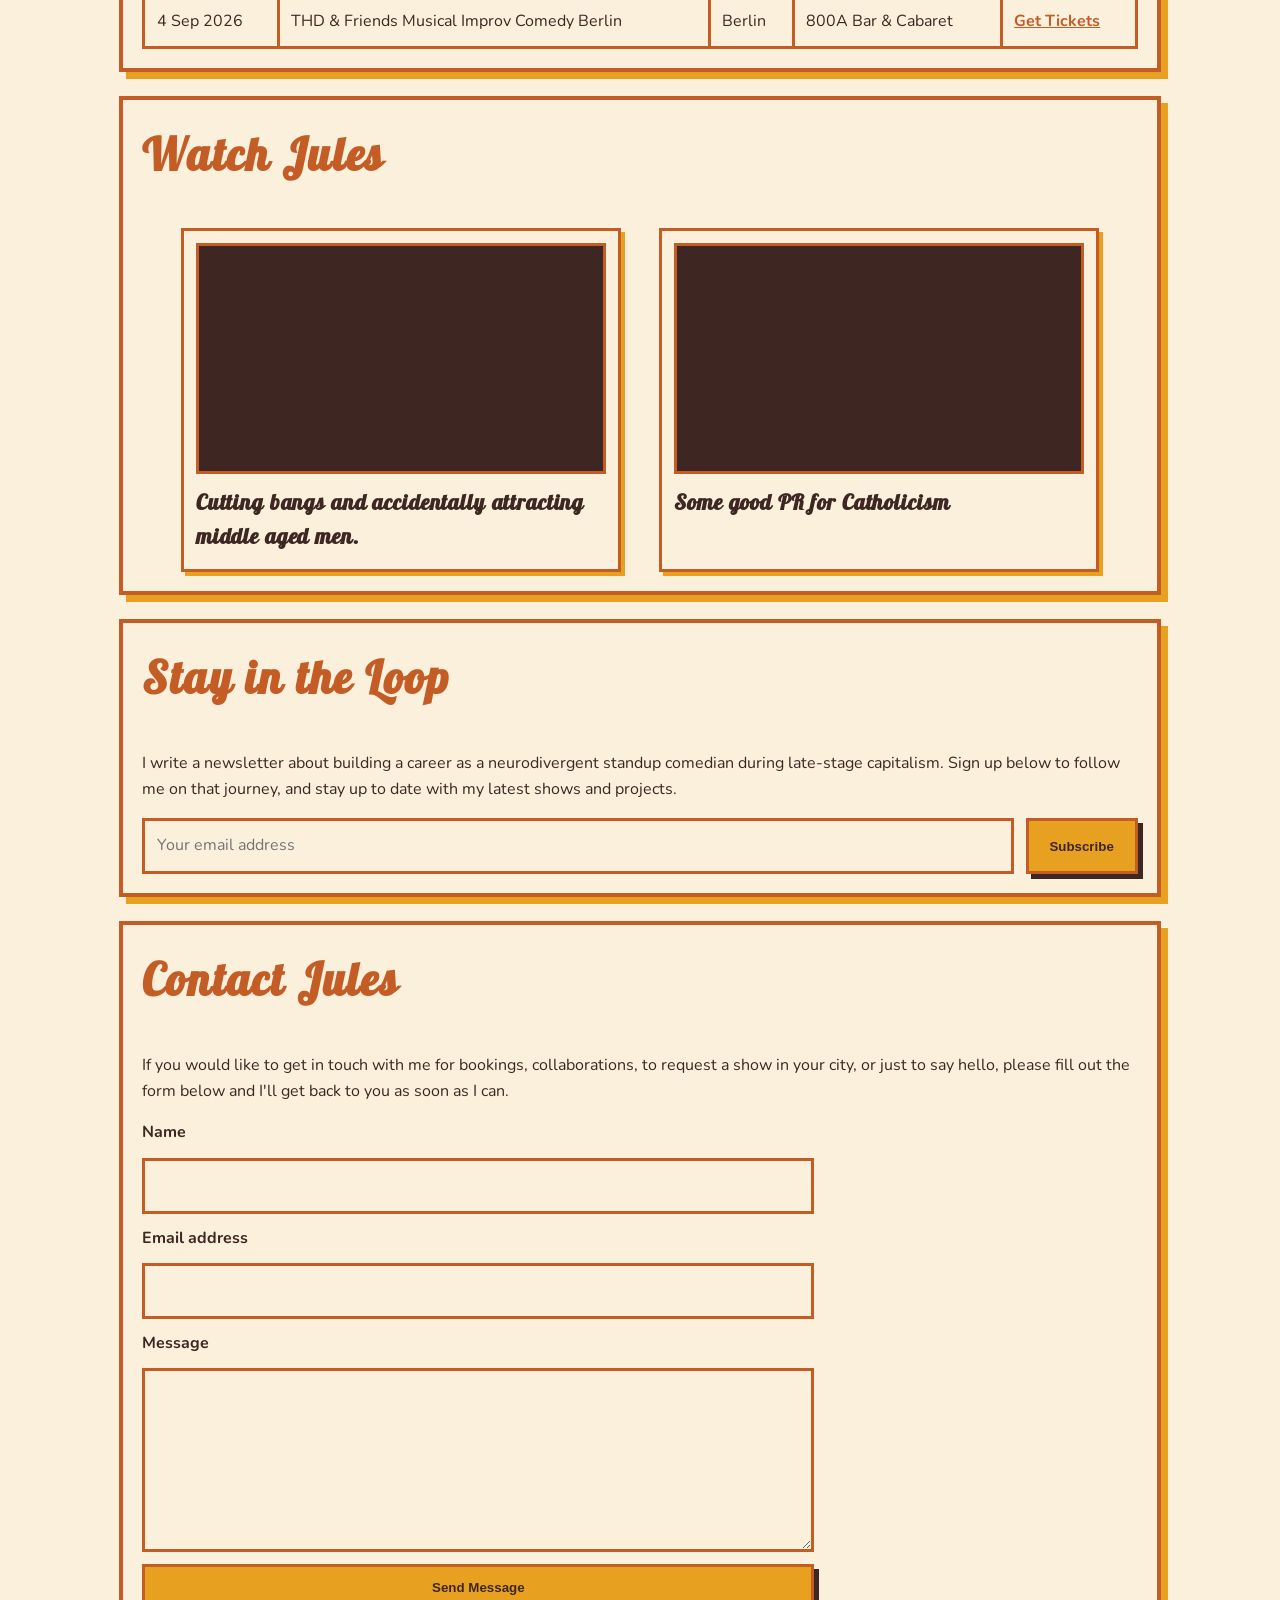
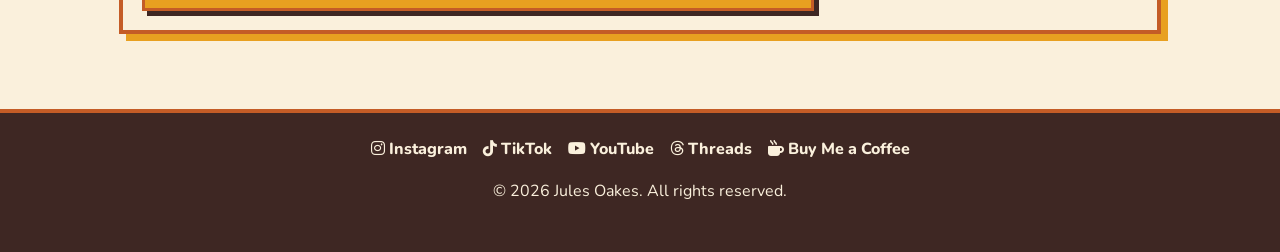
==== commit 0fc330cb: "done" ====
--- a/index.html
+++ b/index.html
@@ -152,6 +152,7 @@
 
       <section id="contact" class="panel">
         <h2>Contact Jules</h2>
+        <p>If you would like to get in touch with me for bookings, collaborations, to request a show in your city, or just to say hello, please fill out the form below and I'll get back to you as soon as I can.</p>
         <form class="contact-form" action="https://formsubmit.co/bookings@julesoakes.com" method="post">
           <input type="hidden" name="_subject" value="New message from julesoakes.com" />
           <input type="hidden" name="_captcha" value="false" />
@@ -175,6 +176,14 @@
         <a href="https://www.tiktok.com/@julesoakes" target="_blank" rel="noreferrer">
           <i class="fa-brands fa-tiktok" aria-hidden="true"></i>
           TikTok
+        </a>
+        <a href="https://www.youtube.com/@JulesOakesComedy" target="_blank" rel="noreferrer">
+          <i class="fa-brands fa-youtube" aria-hidden="true"></i>
+          YouTube
+        </a>
+        <a href="https://www.threads.com/@jules.oakes" target="_blank" rel="noreferrer">
+          <i class="fa-brands fa-threads" aria-hidden="true"></i>
+          Threads
         </a>
         <a href="https://buymeacoffee.com/julesoakes" target="_blank" rel="noreferrer">
           <i class="fa-solid fa-mug-hot" aria-hidden="true"></i>
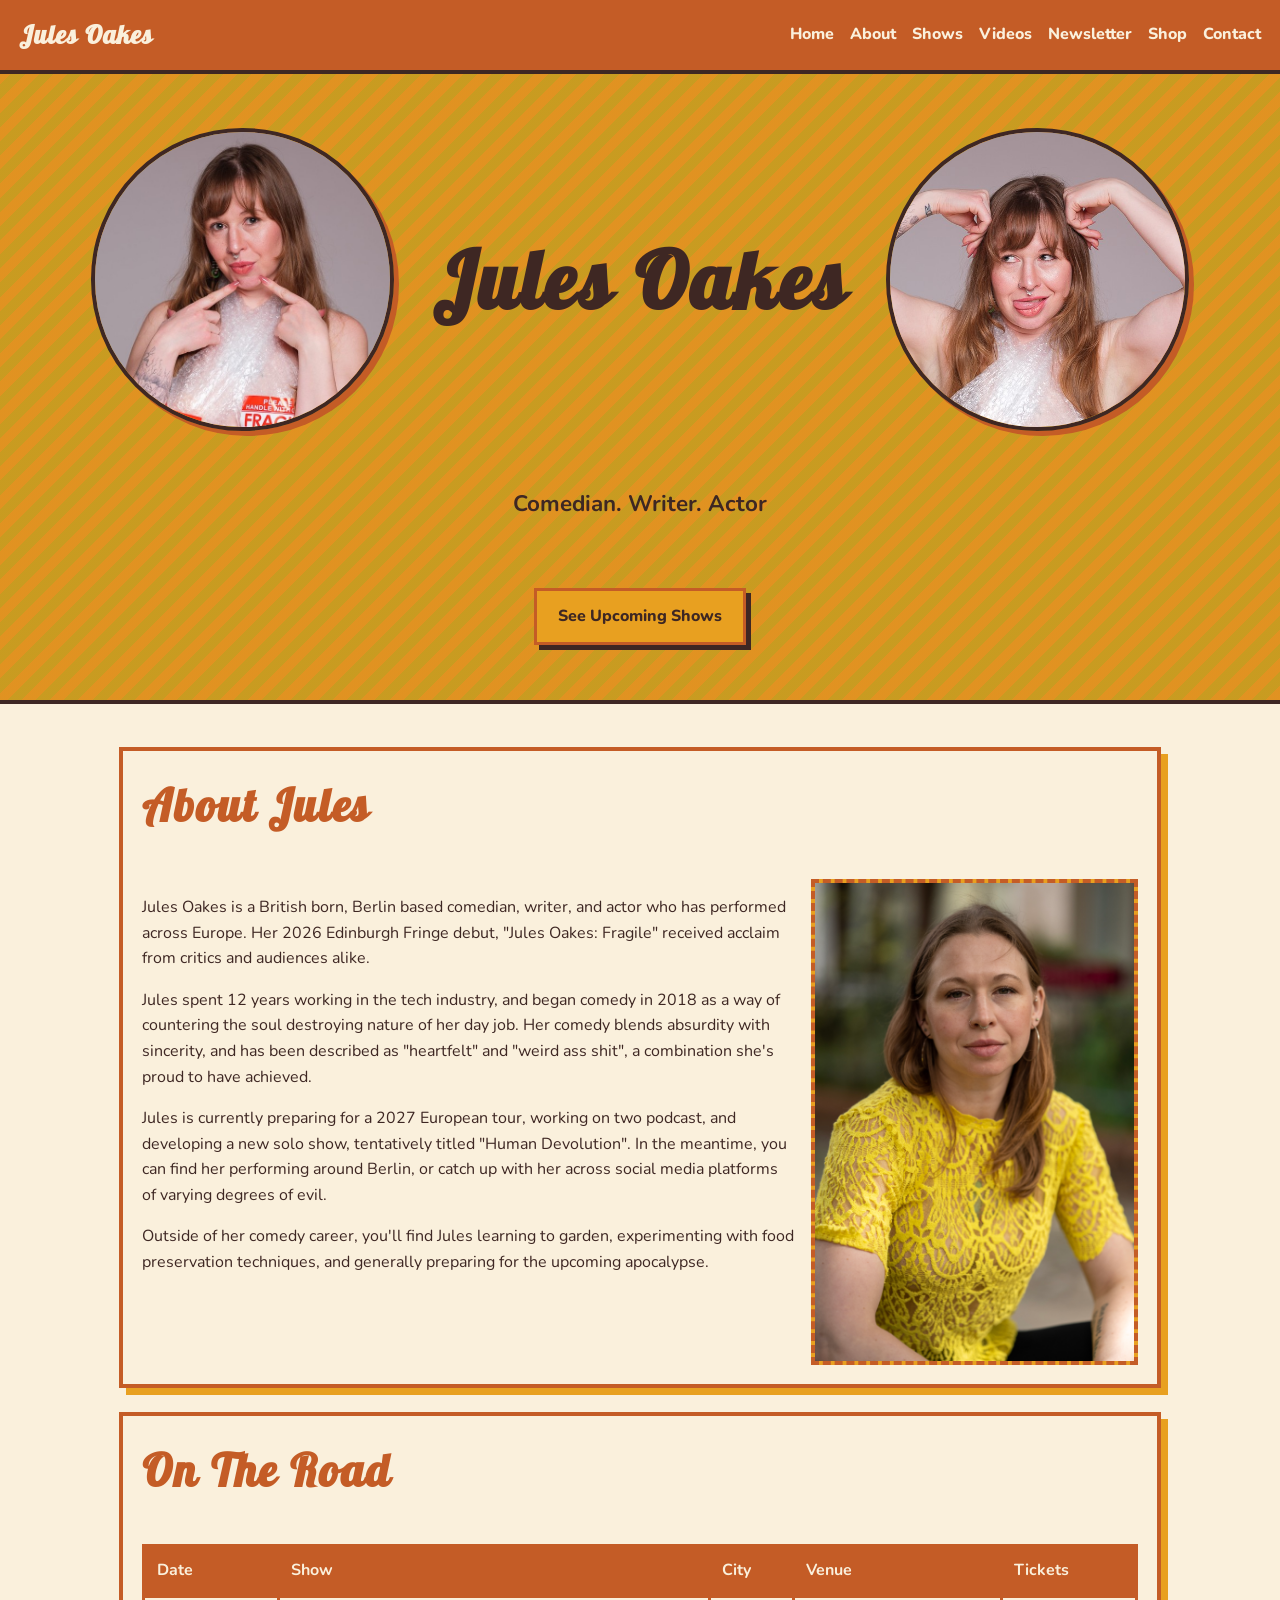
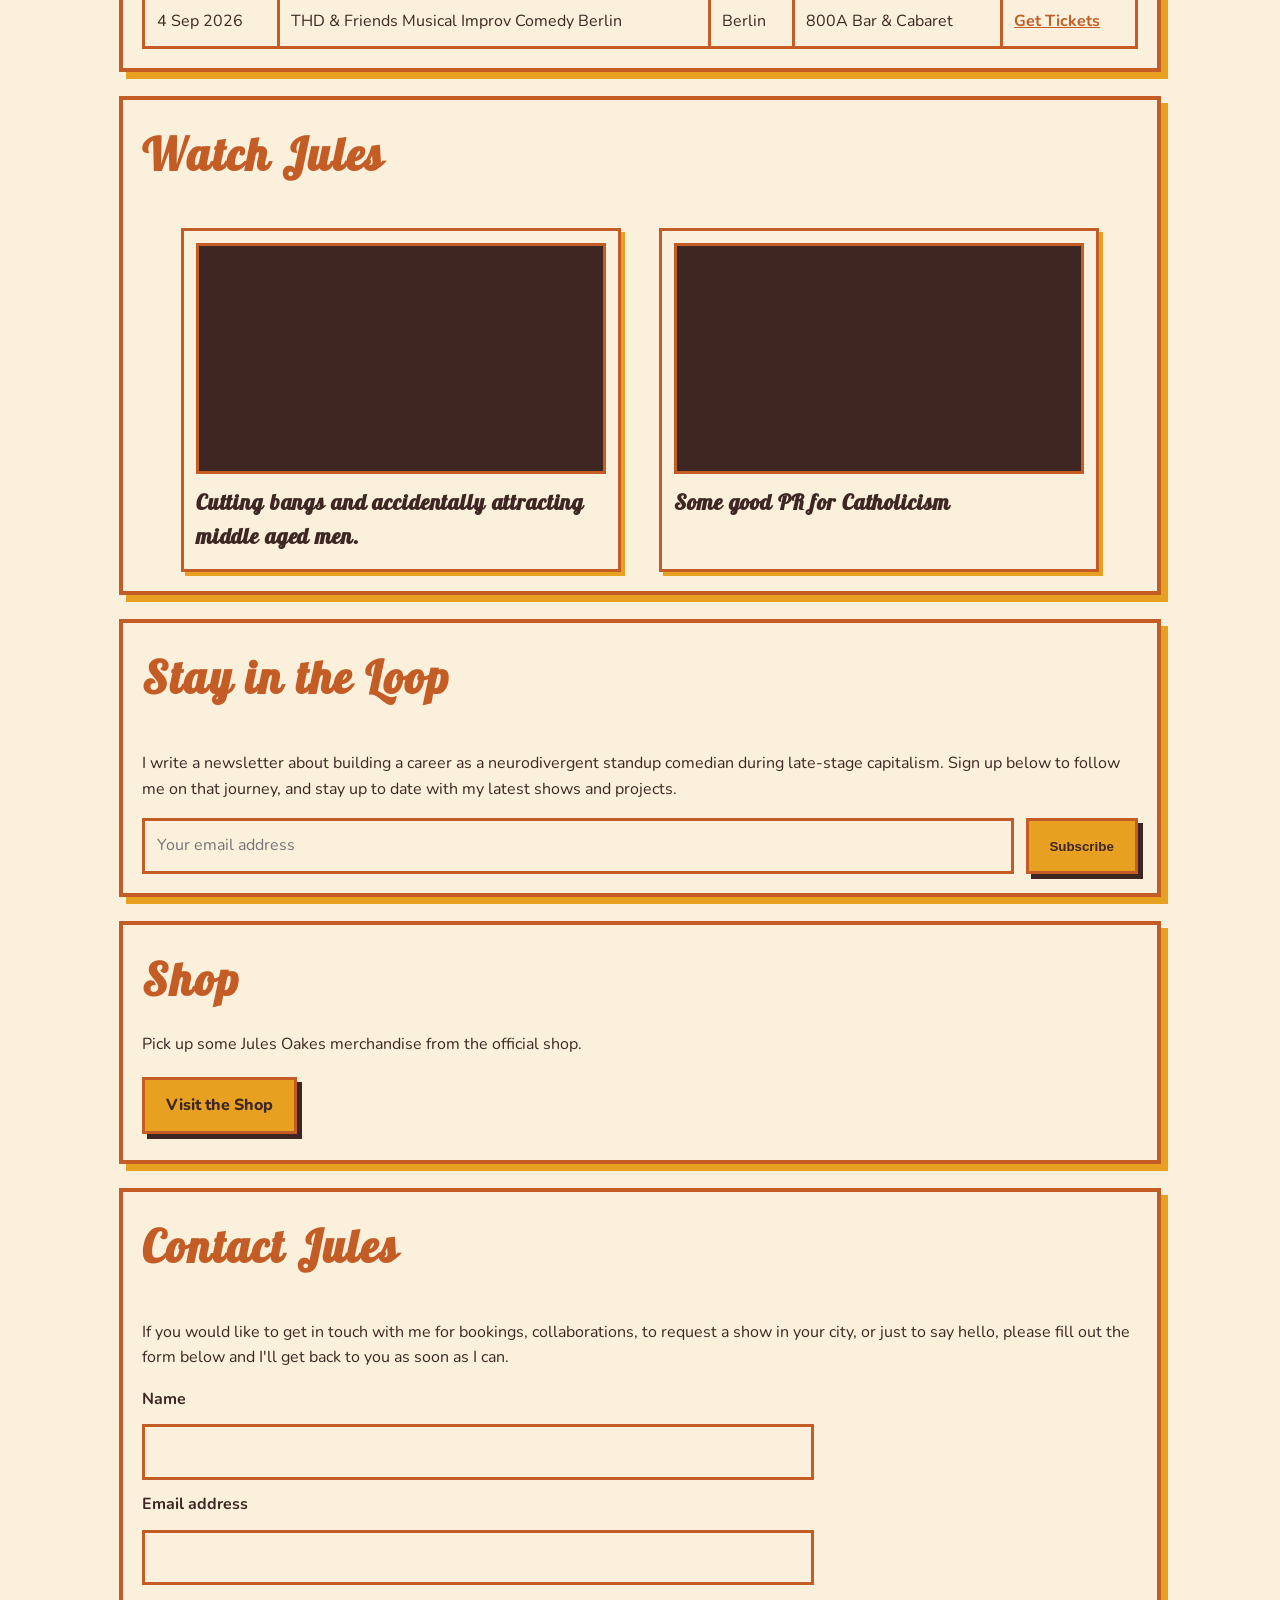
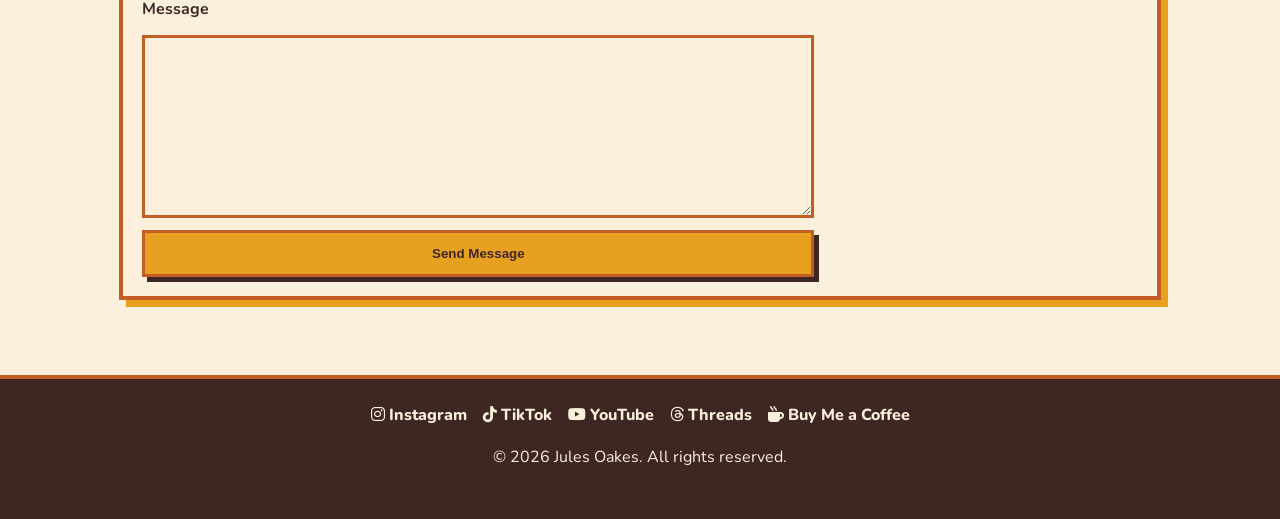
==== commit fb81ae11: "add shop" ====
--- a/index.html
+++ b/index.html
@@ -29,6 +29,7 @@
           <li><a href="#shows">Shows</a></li>
           <li><a href="#videos">Videos</a></li>
           <li><a href="#newsletter">Newsletter</a></li>
+          <li><a href="#shop">Shop</a></li>
           <li><a href="#contact">Contact</a></li>
         </ul>
       </nav>
@@ -150,6 +151,17 @@
         </form>
       </section>
 
+      <section id="shop" class="panel shop-panel">
+        <h2>Shop</h2>
+        <p>Pick up some Jules Oakes merchandise from the official shop.</p>
+        <a
+          class="cta-button shop-link"
+          href="https://julesoakes.bigcartel.com/"
+          target="_blank"
+          rel="noreferrer"
+        >Visit the Shop</a>
+      </section>
+
       <section id="contact" class="panel">
         <h2>Contact Jules</h2>
         <p>If you would like to get in touch with me for bookings, collaborations, to request a show in your city, or just to say hello, please fill out the form below and I'll get back to you as soon as I can.</p>
--- a/style.css
+++ b/style.css
@@ -258,6 +258,22 @@
   white-space: nowrap;
 }
 
+.shop-panel {
+  display: grid;
+  justify-items: start;
+  gap: 1rem;
+}
+
+.shop-panel h2,
+.shop-panel p {
+  margin: 0;
+}
+
+.shop-link {
+  display: inline-block;
+  margin: 0.2rem 0 0.4rem;
+}
+
 form {
   display: grid;
   gap: 0.75rem;
